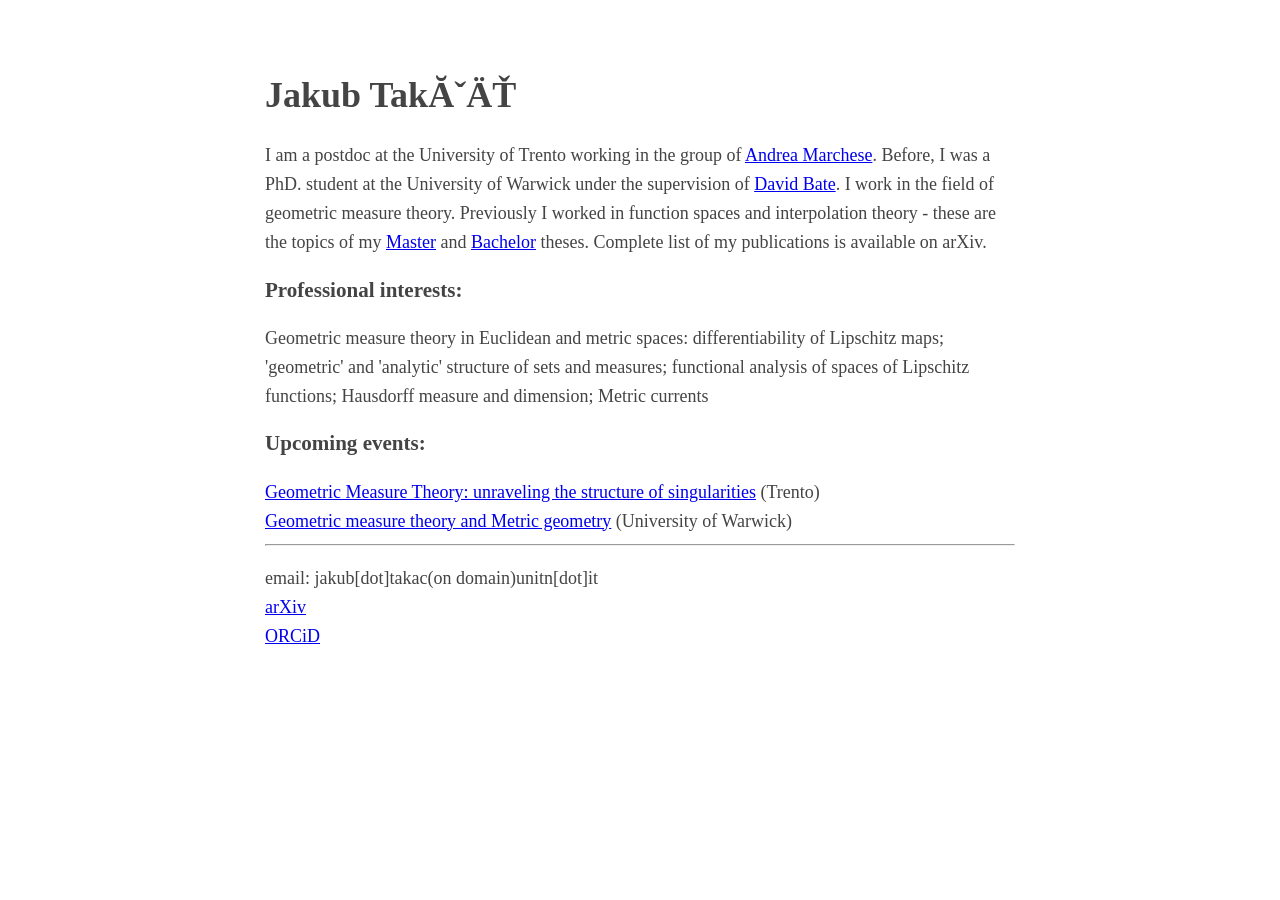
==== index.html @ 75fe1bc8 "Update index.html Updated for new credentials at Trento. Added upcoming conferences" ====
<!DOCTYPE html>

<html>

<head>

<meta
charset="windows-1250">

<meta
name="viewport" content="width=device-width, initial-scale=1">

<title>Jakub Takáč</title>

<link rel="stylesheet" href="style.css">

</head>

<body>

<header>

<h1>Jakub Takáč</h1>

</header>

<p> I am a postdoc at the University of Trento working in the group of <a href="https://sites.google.com/view/andrea-marchese/home" target="_blank">Andrea Marchese</a>.  
Before, I was a PhD. student at the University of Warwick under the supervision of <a href="https://david.theoremsfrom.coffee">David Bate</a>.
I work in the field of geometric measure theory.
Previously I worked in function spaces and interpolation theory - these are the topics of my <a href="https://dspace.cuni.cz/handle/20.500.11956/127778">Master</a> and <a href="https://dspace.cuni.cz/handle/20.500.11956/108027">Bachelor</a> theses.
Complete list of my publications is available on arXiv.</p>

<h3>Professional interests:</h3>
<p>Geometric measure theory in Euclidean and metric spaces: differentiability of Lipschitz maps; 'geometric' and 'analytic' structure of sets and measures; functional analysis of spaces of Lipschitz functions; Hausdorff measure and dimension; Metric currents</p>

<h3>Upcoming events:</h3>
  <a href="https://sites.google.com/unitn.it/gmt-trento26" target="_blank">Geometric Measure Theory: unraveling the structure of singularities</a> (Trento) <br>
  <a href="https://sites.google.com/view/emanuelecaputo/home-page/conference-geometric-measure-theory-and-metric-geometry" target="_blank">Geometric measure theory and Metric geometry</a> (University of Warwick)
<hr>

<p>
email: jakub[dot]takac(on domain)unitn[dot]it<br>
<a href="https://arxiv.org/a/takac_j_1.html" target="_blank">arXiv</a><br>
<a href="https://orcid.org/0000-0003-2158-7456" target="_blank">ORCiD</a><br>
<!-- <a href="CVnew.pdf">Curriculum Vitae</a> -->
</p>


</body>
</html>
---- style.css ----
/* CSS Document */


body{margin:40px
auto;max-width:750px;line-height:1.6;font-size:18px;color:#444;padding:010px}

h1,h2,h3{line-height:1.2}
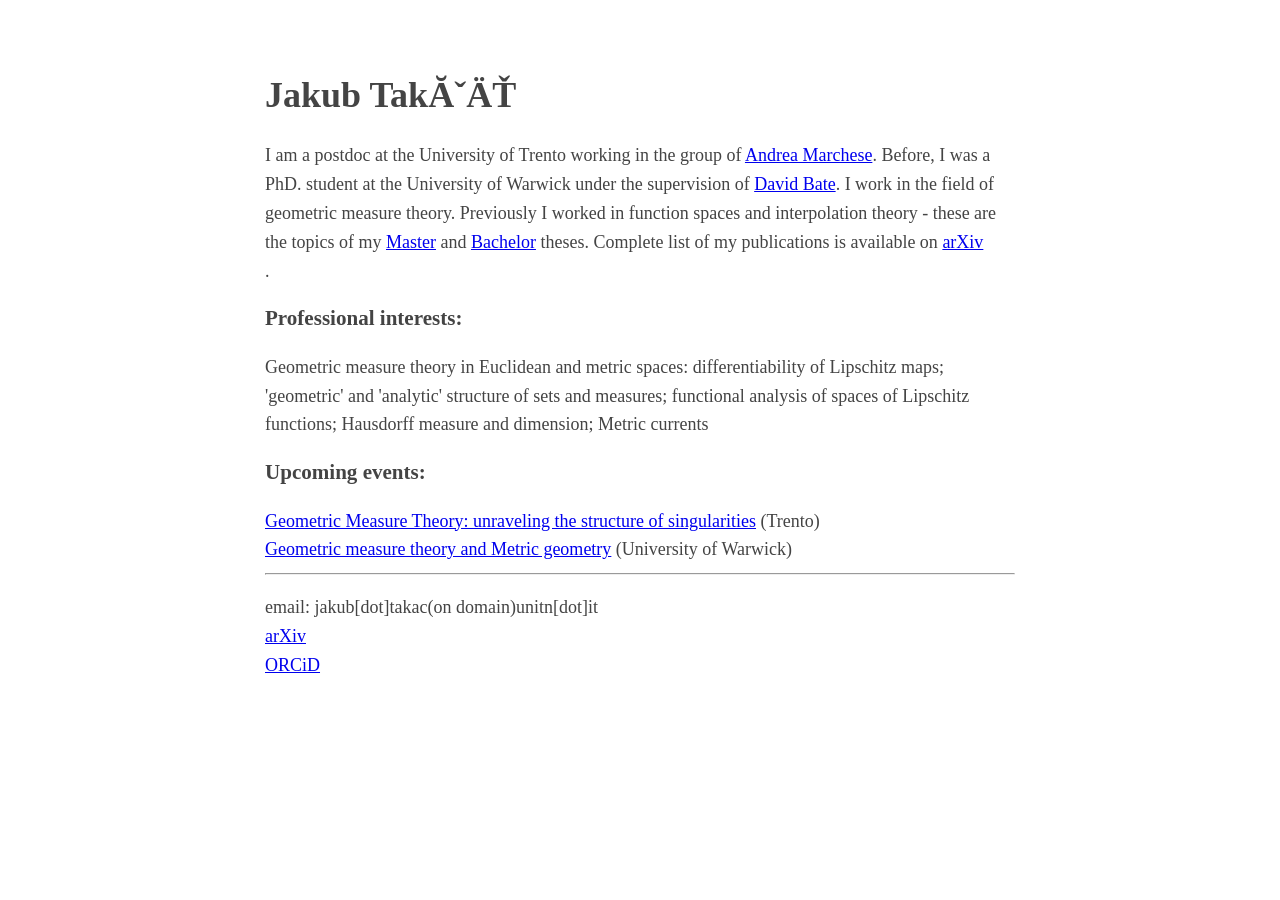
==== commit 0f1be8d0: "Update index.html Added arxiv link to main body" ====
--- a/index.html
+++ b/index.html
@@ -29,7 +29,7 @@
 Before, I was a PhD. student at the University of Warwick under the supervision of <a href="https://david.theoremsfrom.coffee">David Bate</a>.
 I work in the field of geometric measure theory.
 Previously I worked in function spaces and interpolation theory - these are the topics of my <a href="https://dspace.cuni.cz/handle/20.500.11956/127778">Master</a> and <a href="https://dspace.cuni.cz/handle/20.500.11956/108027">Bachelor</a> theses.
-Complete list of my publications is available on arXiv.</p>
+Complete list of my publications is available on <a href="https://arxiv.org/a/takac_j_1.html" target="_blank">arXiv</a><br>.</p>
 
 <h3>Professional interests:</h3>
 <p>Geometric measure theory in Euclidean and metric spaces: differentiability of Lipschitz maps; 'geometric' and 'analytic' structure of sets and measures; functional analysis of spaces of Lipschitz functions; Hausdorff measure and dimension; Metric currents</p>
@@ -50,3 +50,4 @@
 </body>
 </html>
 
+
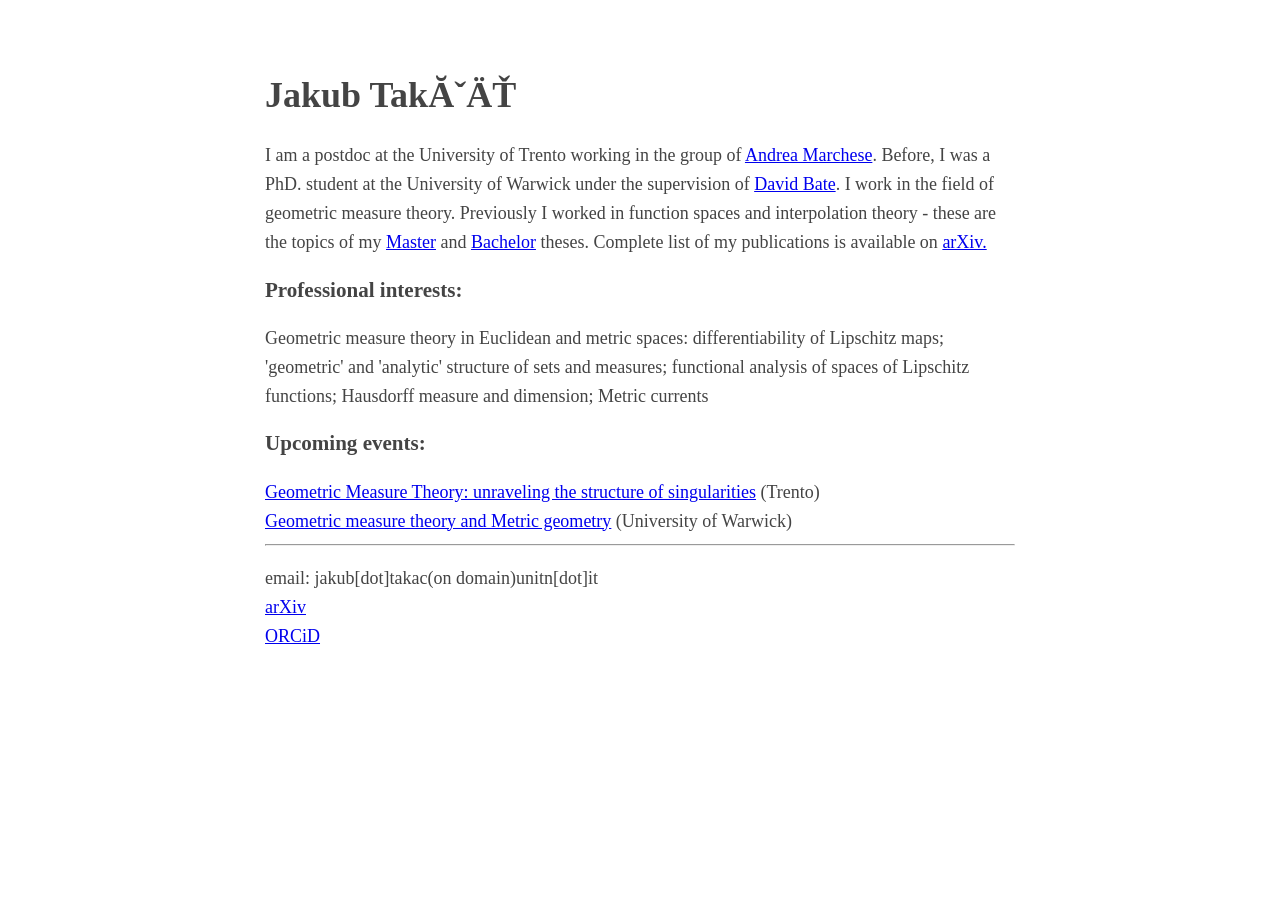
==== commit a372e3e6: "Update index.html" ====
--- a/index.html
+++ b/index.html
@@ -29,7 +29,7 @@
 Before, I was a PhD. student at the University of Warwick under the supervision of <a href="https://david.theoremsfrom.coffee">David Bate</a>.
 I work in the field of geometric measure theory.
 Previously I worked in function spaces and interpolation theory - these are the topics of my <a href="https://dspace.cuni.cz/handle/20.500.11956/127778">Master</a> and <a href="https://dspace.cuni.cz/handle/20.500.11956/108027">Bachelor</a> theses.
-Complete list of my publications is available on <a href="https://arxiv.org/a/takac_j_1.html" target="_blank">arXiv</a><br>.</p>
+Complete list of my publications is available on <a href="https://arxiv.org/a/takac_j_1.html" target="_blank">arXiv.</a><br></p>
 
 <h3>Professional interests:</h3>
 <p>Geometric measure theory in Euclidean and metric spaces: differentiability of Lipschitz maps; 'geometric' and 'analytic' structure of sets and measures; functional analysis of spaces of Lipschitz functions; Hausdorff measure and dimension; Metric currents</p>
@@ -51,3 +51,4 @@
 </html>
 
 
+
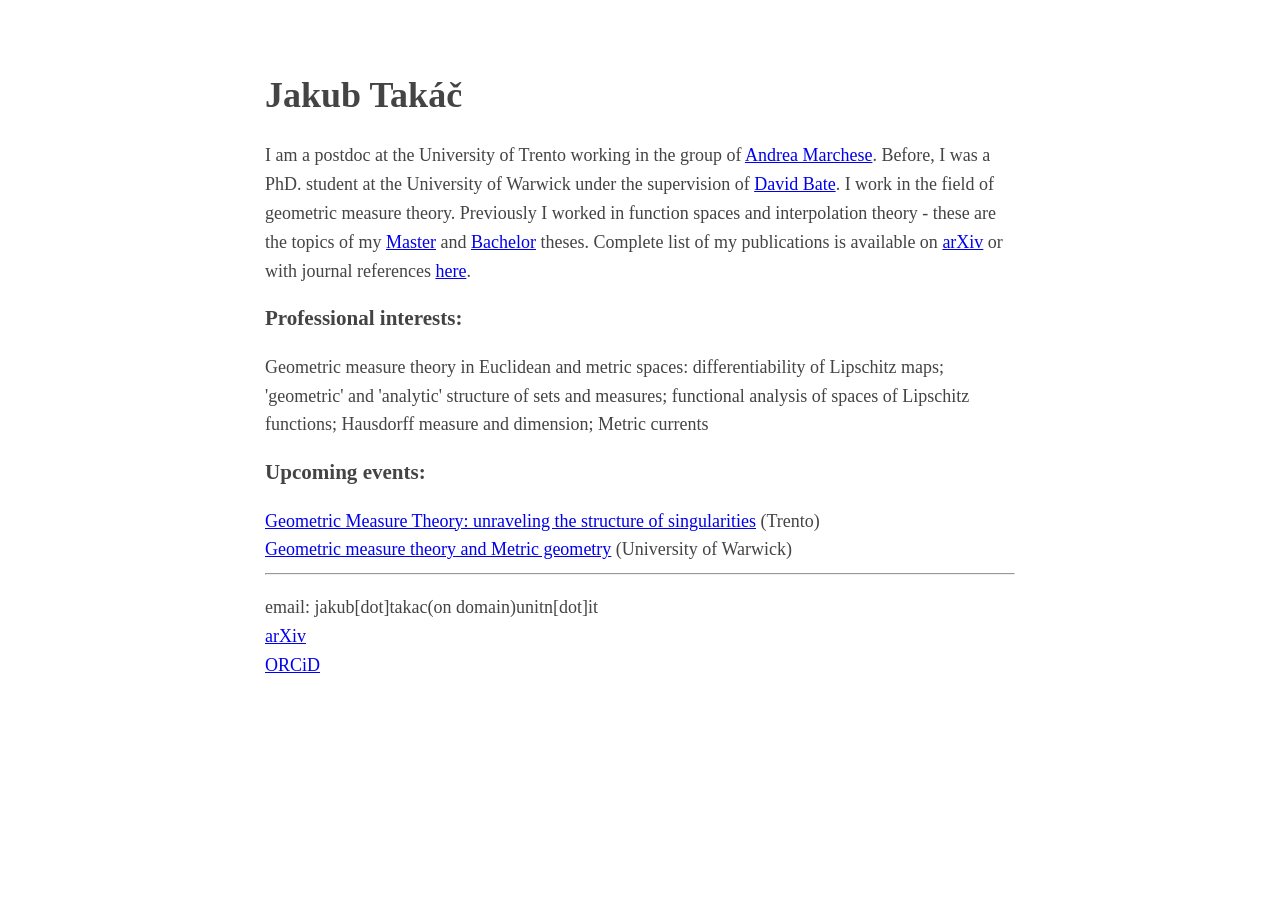
==== commit 33e69f74: "Add files via upload Updated index to link to list of publications" ====
--- a/index.html
+++ b/index.html
@@ -6,7 +6,7 @@
 <head>
 
 <meta
-charset="windows-1250">
+charset="UTF-8">
 
 <meta
 name="viewport" content="width=device-width, initial-scale=1">
@@ -29,7 +29,7 @@
 Before, I was a PhD. student at the University of Warwick under the supervision of <a href="https://david.theoremsfrom.coffee">David Bate</a>.
 I work in the field of geometric measure theory.
 Previously I worked in function spaces and interpolation theory - these are the topics of my <a href="https://dspace.cuni.cz/handle/20.500.11956/127778">Master</a> and <a href="https://dspace.cuni.cz/handle/20.500.11956/108027">Bachelor</a> theses.
-Complete list of my publications is available on <a href="https://arxiv.org/a/takac_j_1.html" target="_blank">arXiv.</a><br></p>
+Complete list of my publications is available on <a href="https://arxiv.org/a/takac_j_1.html" target="_blank">arXiv</a> or with journal references <a href="https://jakubtakac.net/publications.html" target="_blank">here</a>.<br></p>
 
 <h3>Professional interests:</h3>
 <p>Geometric measure theory in Euclidean and metric spaces: differentiability of Lipschitz maps; 'geometric' and 'analytic' structure of sets and measures; functional analysis of spaces of Lipschitz functions; Hausdorff measure and dimension; Metric currents</p>
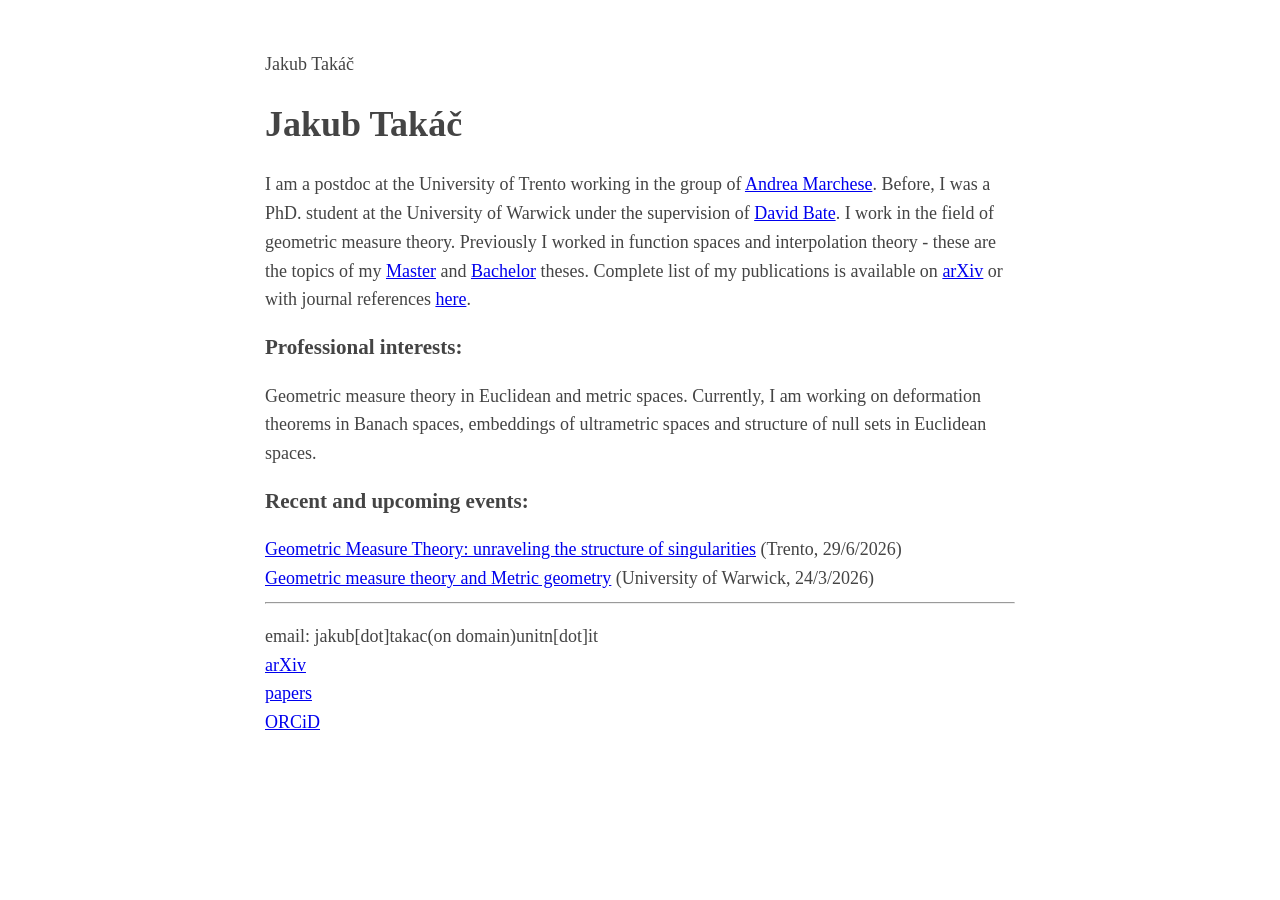
==== commit 90a9964f: "Updated index" ====
--- a/index.html
+++ b/index.html
@@ -10,6 +10,12 @@
 
 <meta
 name="viewport" content="width=device-width, initial-scale=1">
+
+<meta name="description" content="Personal website of Jakub Takáč, a postdoc at the department of mathematics of the University of Trento.">
+
+<meta name="author" content="Jakub Takáč">
+
+<meta name="keywords" content="Jakub, Takáč, postdoc, geometric, measure, theory, mathematics, analysis"
 
 <title>Jakub Takáč</title>
 
@@ -32,16 +38,17 @@
 Complete list of my publications is available on <a href="https://arxiv.org/a/takac_j_1.html" target="_blank">arXiv</a> or with journal references <a href="https://jakubtakac.net/publications.html" target="_blank">here</a>.<br></p>
 
 <h3>Professional interests:</h3>
-<p>Geometric measure theory in Euclidean and metric spaces: differentiability of Lipschitz maps; 'geometric' and 'analytic' structure of sets and measures; functional analysis of spaces of Lipschitz functions; Hausdorff measure and dimension; Metric currents</p>
+<p>Geometric measure theory in Euclidean and metric spaces. Currently, I am working on deformation theorems in Banach spaces, embeddings of ultrametric spaces and structure of null sets in Euclidean spaces.</p>
 
-<h3>Upcoming events:</h3>
-  <a href="https://sites.google.com/unitn.it/gmt-trento26" target="_blank">Geometric Measure Theory: unraveling the structure of singularities</a> (Trento) <br>
-  <a href="https://sites.google.com/view/emanuelecaputo/home-page/conference-geometric-measure-theory-and-metric-geometry" target="_blank">Geometric measure theory and Metric geometry</a> (University of Warwick)
+<h3>Recent and upcoming events:</h3>
+  <a href="https://sites.google.com/unitn.it/gmt-trento26" target="_blank">Geometric Measure Theory: unraveling the structure of singularities</a> (Trento, 29/6/2026) <br>
+  <a href="https://sites.google.com/view/emanuelecaputo/home-page/conference-geometric-measure-theory-and-metric-geometry" target="_blank">Geometric measure theory and Metric geometry</a> (University of Warwick, 24/3/2026)
 <hr>
 
 <p>
 email: jakub[dot]takac(on domain)unitn[dot]it<br>
 <a href="https://arxiv.org/a/takac_j_1.html" target="_blank">arXiv</a><br>
+<a href="https://jakubtakac.net/publications.html" target="_blank">papers</a><br>
 <a href="https://orcid.org/0000-0003-2158-7456" target="_blank">ORCiD</a><br>
 <!-- <a href="CVnew.pdf">Curriculum Vitae</a> -->
 </p>
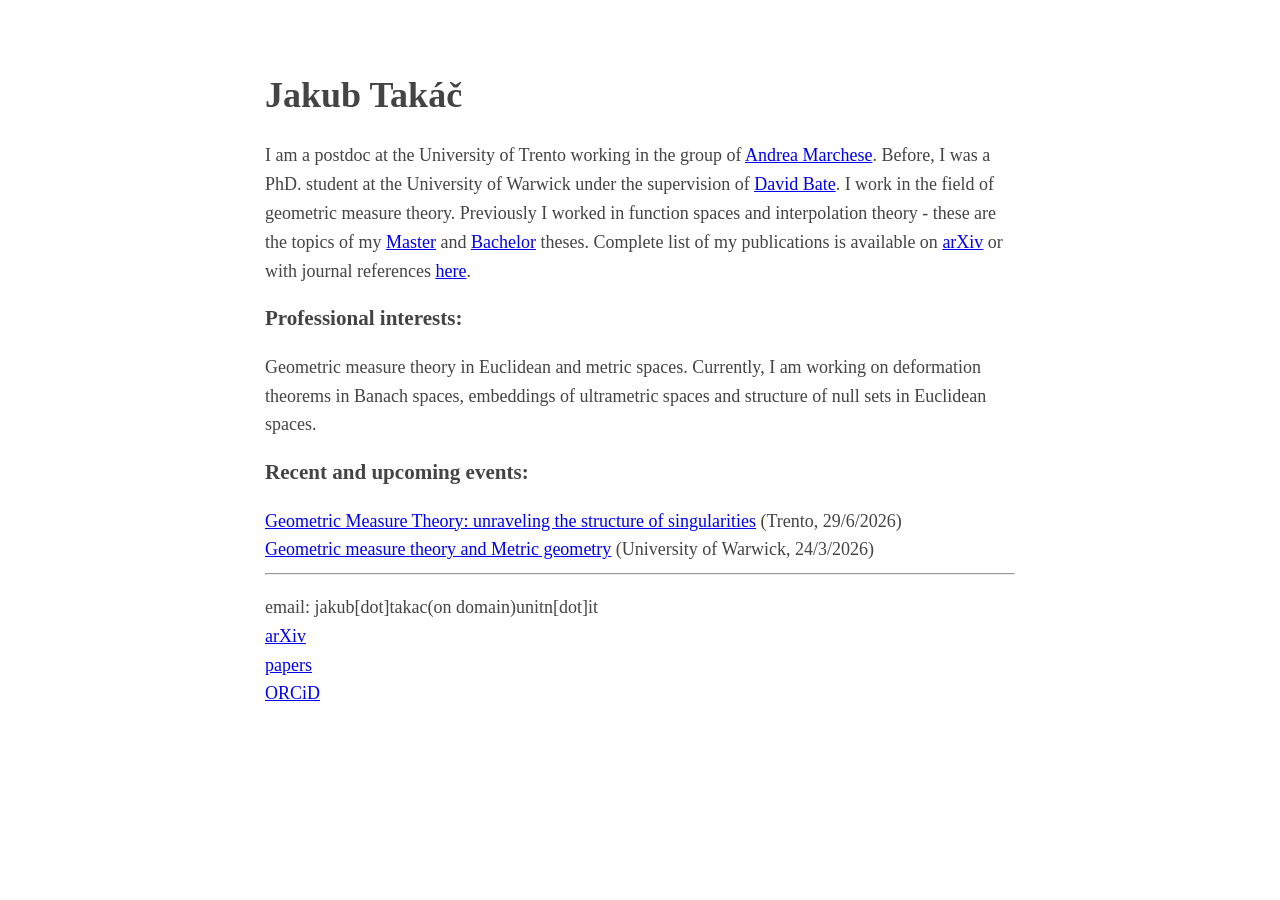
==== commit 020c3eb7: "Fixed index.html" ====
--- a/index.html
+++ b/index.html
@@ -15,7 +15,7 @@
 
 <meta name="author" content="Jakub Takáč">
 
-<meta name="keywords" content="Jakub, Takáč, postdoc, geometric, measure, theory, mathematics, analysis"
+<meta name="keywords" content="Jakub, Takáč, postdoc, geometric, measure, theory, mathematics, analysis">
 
 <title>Jakub Takáč</title>
 
